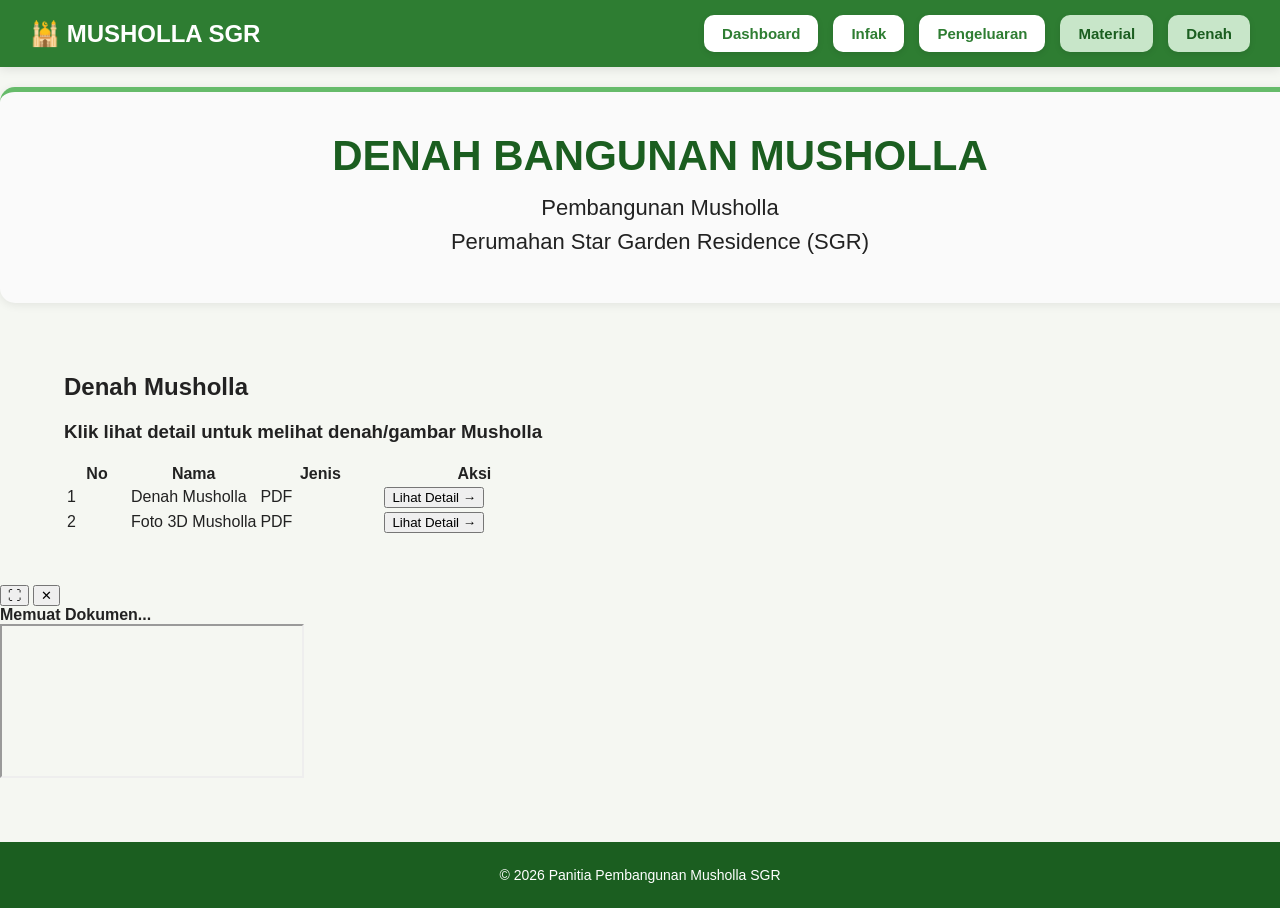
==== dokumen.html @ ec094951 "Add files via upload" ====
<!DOCTYPE html>
<html lang="id">
<head>
  <meta charset="UTF-8">
  <title>Material Sumbangan SGR</title>

  <link rel="stylesheet" href="style.css">

  <meta name="viewport"
        content="width=device-width, initial-scale=1.0">
</head>

<body>

<!-- NAVBAR -->
<nav class="navbar">

  <div class="logo">
    🕌 MUSHOLLA SGR
  </div>

  <div class="menu">
    <a href="index.html">Dashboard</a>
    <a href="infak.html">Infak</a>
    <a href="pengeluaran.html">Pengeluaran</a>
    <a href="material.html" class="active">Material</a>
	<a href="dokumen.html" class="active">Denah</a>
  </div>

</nav>

<!-- HEADER -->
<header class="header">

  <h1>DENAH BANGUNAN MUSHOLLA </h1>

  <p>Pembangunan Musholla</p>

  <p>Perumahan Star Garden Residence (SGR)</p>

</header>

<div class="container">

    <h2 class="section-title">Denah Musholla</h2>
	<h3>Klik lihat detail untuk melihat denah/gambar Musholla</h3>
    <table class="doc-table">

        <thead>
            <tr>
                <th width="60">No</th>
                <th>Nama </th>
                <th width="120">Jenis</th>
                <th width="180">Aksi</th>
            </tr>
        </thead>

        <tbody>

            <tr>
                <td>1</td>
                <td>Denah Musholla</td>
                <td>PDF</td>
                <td>
                    <button class="btn-detail"
                        onclick="openPdf(
                        'Denah Musholla',
                        '1c6ukyGxKHf3Kwl-av5sSJIM-koCY1h4p'
                        )">

                        Lihat Detail →

                    </button>
                </td>
            </tr>

            <tr>
                <td>2</td>
                <td>Foto 3D Musholla</td>
                <td>PDF</td>
                <td>
                    <button class="btn-detail"
                        onclick="openPdf(
                        'Foto 3D Musholla',
                        '1Hqh8VvvSuKADggoodNZd23gb5U-kylim'
                        )">

                        Lihat Detail →

                    </button>
                </td>
            </tr>

        </tbody>

    </table>

</div>

<div id="pdfModal" class="pdf-modal"
    onclick="closePdf()">

<div class="pdf-content"
 onclick="event.stopPropagation()">

<div class="pdf-header">

<h2 id="pdfTitle"></h2>

<div class="toolbar">

<button onclick="fullscreenPdf()">⛶</button>

<button onclick="closePdf()">✕</button>

</div>

</div>

<div id="loading" class="loading">

<div class="spinner"></div>

<b>Memuat Dokumen...</b>

</div>

<iframe
    id="pdfFrame"
    allowfullscreen>
</iframe>

</div>

</div>

<!-- FOOTER -->
<footer class="footer">

  © 2026 Panitia Pembangunan Musholla SGR

</footer>
<script src="dokumen.js"></script>

</body>
</html>
---- style.css ----
/* ===== BODY ===== */

/*body{
margin:0;
font-family:Arial, sans-serif;
background:#F5F7F2;
color:#222;
}*/
body{
  margin:0;
  font-family:Arial, sans-serif;
  background:#F5F7F2;
  color:#222;
}

/* ===== CONTAINER ===== */

.container{
  width:90%;
  max-width:1200px;
  margin:auto;
  padding:30px 0;
}


/* ===== NAVBAR ===== */

.navbar{
background:#2E7D32;
display:flex;
justify-content:space-between;
align-items:center;
padding:15px 30px;
position:sticky;
top:0;
z-index:1000;
box-shadow:0 2px 10px rgba(0,0,0,0.1);
}

.logo{
  color:white;
  font-size:24px;
  font-weight:bold;

  animation: glow 2s ease-in-out infinite alternate;
}

@keyframes glow{
  from{
    text-shadow:0 0 5px rgba(255,255,255,0.3);
  }

  to{
    text-shadow:
      0 0 10px rgba(255,255,255,0.8),
      0 0 20px rgba(255,255,255,0.5);
  }
}

.menu{
display:flex;
gap:15px;
}

.menu a{
background:white;
color:#2E7D32;
text-decoration:none;
font-size:15px;
font-weight:bold;
padding:10px 18px;
border-radius:10px;
transition:0.3s;
box-shadow:0 2px 6px rgba(0,0,0,0.1);
}

.menu a:hover{
background:#E8F5E9;
transform:translateY(-2px);
}

.menu .active{
background:#C8E6C9;
color:#1B5E20;
}

/* ===== HEADER ===== */

.header{
width:100%;
text-align:center;
padding:40px 20px;
background:#FAFAFA;
border-radius:15px;
margin:20px auto;
box-shadow:0 2px 10px rgba(0,0,0,0.08);
}

.header h1{
font-size:42px;
margin:0 0 15px;
text-align:center;
color:#1B5E20;
}

.header p{
font-size:22px;
margin:8px 0;
text-align:center;
}

.header span{
display:block;
margin-top:10px;
text-align:center;
}
.header{
  border-top:5px solid #66BB6A;
}

/* ===== DASHBOARD ===== */

.dashboard-grid{
display:grid;
grid-template-columns:repeat(auto-fit,minmax(280px,1fr));
gap:25px;
margin-top:40px;
}

.card{
background:white;
border-radius:15px;
padding:30px;
box-shadow:0 8px 20px rgba(0,0,0,0.08);
transition:0.3s;
}

.card:hover{
transform:translateY(-6px);
box-shadow:0 12px 25px rgba(46,125,50,0.15);
}

.card h3{
margin-bottom:15px;
font-size:20px;
color:#555;
}

.card h2{
font-size:35px;
margin:0;
}

.card h1{
font-size:45px;
margin:0;
}

.pemasukan{
border-left:8px solid #2E7D32;
}

.pengeluaran{
border-left:8px solid #D32F2F;
}

.saldo{
border-left:8px solid #66BB6A;
}

/* ===== TABLE ===== */

.table-wrapper{
overflow-x:auto;
}

.table-wrapper table{
width:100%;
border-collapse:collapse;
background:white;
margin-top:20px;
border-radius:12px;
overflow:hidden;
}

.table-wrapper th{
background:#2E7D32;
color:white;
font-size:16px;
}

.table-wrapper td,
.table-wrapper th{
padding:14px;
text-align:center;
}

.table-wrapper tr:nth-child(even){
background:#f9f9f9;
}

.table-wrapper tr:hover{
  background:#F1F8E9;
}

/* ===== TOTAL BOX ===== */

.total-infak,
.total-donatur,
.grand-total{
margin-top:20px;
padding:15px 20px;
border-radius:10px;
font-weight:bold;
}

.total-infak{
background:#E8F5E9;
color:#1B5E20;
font-size:24px;
}

.total-donatur{
background:#DCEDC8;
color:#33691E;
font-size:24px;
}

.grand-total{
background:#2E7D32;
color:white;
font-size:30px;
}

/* ===== BUTTON ===== */

.btn-refresh{
background:#2E7D32;
color:white;
border:none;
padding:12px 20px;
border-radius:8px;
cursor:pointer;
font-size:16px;
transition:0.3s;
}

.btn-refresh:hover{
  background:#1B5E20;
}

/* ===== FOOTER ===== */

/*.footer{
background:#1B5E20;
color:white;
text-align:center;
padding:25px;
margin-top:60px;
font-size:14px;
}
*/

.footer{
  background:#1B5E20;
  color:white;

  width:100%;
  padding:25px 0;

  text-align:center;
  font-size:14px;

  margin-top:60px;

  display:flex;
  justify-content:center;
  align-items:center;

  box-sizing:border-box;
}

/* ===== MOBILE ===== */

@media(max-width:768px){

.navbar{
flex-direction:column;
gap:15px;
padding:15px;
}

.menu{
flex-wrap:wrap;
justify-content:center;
gap:10px;
}

.menu a{
font-size:14px;
}

.header h1{
font-size:30px;
}

.header p{
font-size:16px;
}

.card{
padding:20px;
}

.card h1{
font-size:30px;
}

.card h2{
font-size:26px;
}

.table-wrapper table{
font-size:13px;
}

.table-wrapper td,
.table-wrapper th{
padding:10px;
}

.grand-total{
font-size:22px;
}
}

.gallery{
display:flex;
flex-wrap:wrap;
gap:20px;
margin-top:20px;
}

.card img{
width:100%;
border-radius:10px;
margin-top:10px;
}

.card h3{
margin-bottom:10px;
}

.nota-img{
width:70px;
height:70px;
object-fit:cover;
border-radius:8px;
border:1px solid #ddd;
cursor:pointer;
transition:0.2s;
}

.nota-img:hover{
transform:scale(1.08);
}

.modal-nota{
position:fixed;
top:0;
left:0;
width:100%;
height:100%;
background:rgba(0,0,0,.85);
display:flex;
justify-content:center;
align-items:center;
z-index:9999;
}

.modal-image{
max-width:90%;
max-height:90%;
border-radius:10px;
}

.close-btn{
position:absolute;
top:20px;
right:35px;
color:white;
font-size:40px;
cursor:pointer;
}
/* CARD DONASI */
.donasi-card{
    width: 100%;
    text-align: center;
    padding: 40px;
}

.donasi-icon{
    font-size: 40px;
    margin-bottom: 10px;
}

.donasi-card h2{
    color: #1f7a1f;
    font-size: 42px;
    margin-bottom: 15px;
}

.donasi-text{
    font-size: 22px;
    margin-bottom: 25px;
}

.kontak-list{
    display: flex;
    flex-direction: column;
    gap: 15px;
    font-size: 24px;
    margin-bottom: 25px;
}

.kontak-list div{
    display: flex;
    justify-content: center;
    gap: 10px;
    flex-wrap: wrap;
}

.donasi-card hr{
    width: 50%;
    margin: 25px auto;
    border: none;
    border-top: 2px solid #ddd;
}

.rekening-title{
    font-size: 24px;
    color: #555;
}

.rekening{
    font-size: 60px;
    font-weight: bold;
    color: #1f7a1f;
    letter-spacing: 3px;
    margin-top: 10px;
}

.transfer-text{
    margin-top: 20px;
    font-size: 22px;
}

.doa{
    margin-top: 15px;
    font-size: 22px;
    color: #1f7a1f;
    font-style: italic;
    font-weight: bold;
}

/* ===== MOBILE DONASI ===== */
@media (max-width: 768px){

    .donasi-card{
        padding:20px;
    }

    .donasi-icon{
        font-size:30px;
    }

    .donasi-card h2{
        font-size:24px;
        line-height:1.4;
    }

    .donasi-text{
        font-size:16px;
    }

    .kontak-list{
        font-size:16px;
        gap:10px;
    }

    .kontak-list div{
        flex-direction:column;
        gap:2px;
    }

    .rekening-title{
        font-size:18px;
    }

    .rekening{
        font-size:32px;
        letter-spacing:1px;
        word-break:break-all;
    }

    .transfer-text{
        font-size:15px;
    }

    .doa{
        font-size:16px;
    }
}
@media (max-width:768px){

    .header{
        padding:25px 15px;
    }

    .header h1{
        font-size:24px;
        line-height:1.3;
    }

    .header p{
        font-size:15px;
    }
}
.card{
    cursor:pointer;
}

.card:hover{
    transform:translateY(-6px);
    box-shadow:0 12px 25px rgba(46,125,50,0.15);
}
.card:active{
    transform:scale(0.98);
}
.wa-btn{
    display:inline-block;
    background:#25D366;
    color:white;
    padding:10px 18px;
    border-radius:8px;
    text-decoration:none;
    font-weight:bold;
}

.wa-btn:hover{
    background:#1da851;
}
.material-donasi{
    margin-top:20px;
    text-align:center;
    cursor:pointer;
    border-left:8px solid #FF9800;
}

.material-donasi h2{
    color:#FF9800;
}
.back-button{
    margin:20px 0;
}

.back-button a{
    display:inline-block;
    background:#2E7D32;
    color:white;
    text-decoration:none;
    padding:10px 18px;
    border-radius:8px;
    font-weight:bold;
    transition:.3s;
}

.back-button a:hover{
    background:#1B5E20;
    transform:translateY(-2px);
}
.video-section{
    width:100%;
    margin:30px 0;
    background:#fff;
    padding:30px;
    border-radius:15px;
    box-sizing:border-box;
}

.video-section iframe{
    width:100%;
    height:600px;
    border:none;
    border-radius:10px;
}
.foto-img{
width:70px;
height:70px;
object-fit:cover;
border-radius:8px;
border:1px solid #ddd;
cursor:pointer;
transition:0.2s;
}
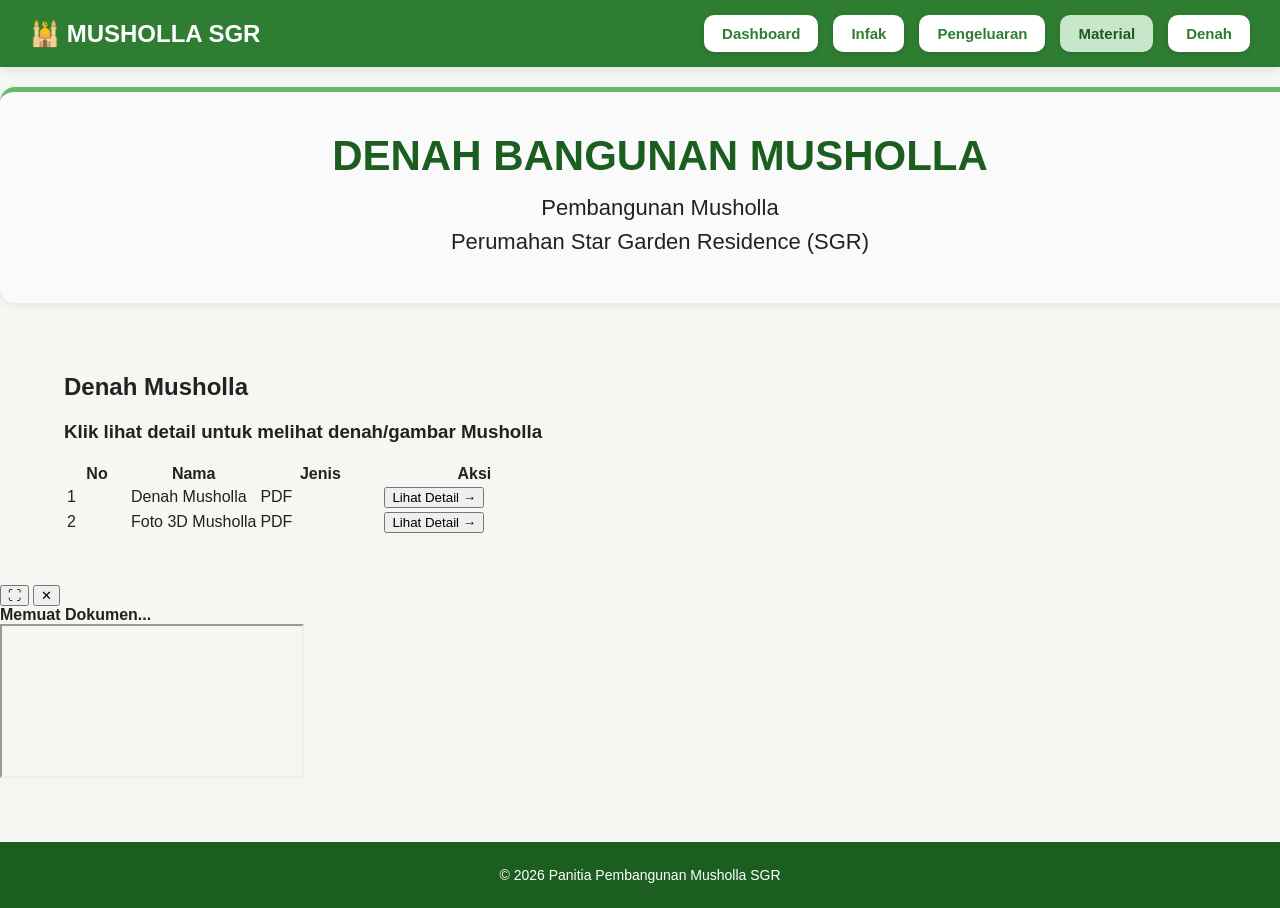
==== commit a8c93712: "Refactor dokumen.html structure and contentedi" ====
--- a/dokumen.html
+++ b/dokumen.html
@@ -24,7 +24,7 @@
     <a href="infak.html">Infak</a>
     <a href="pengeluaran.html">Pengeluaran</a>
     <a href="material.html" class="active">Material</a>
-	<a href="dokumen.html" class="active">Denah</a>
+	<a href="dokumen.html">Denah</a>
   </div>
 
 </nav>
@@ -143,4 +143,4 @@
 <script src="dokumen.js"></script>
 
 </body>
-</html>+</html>
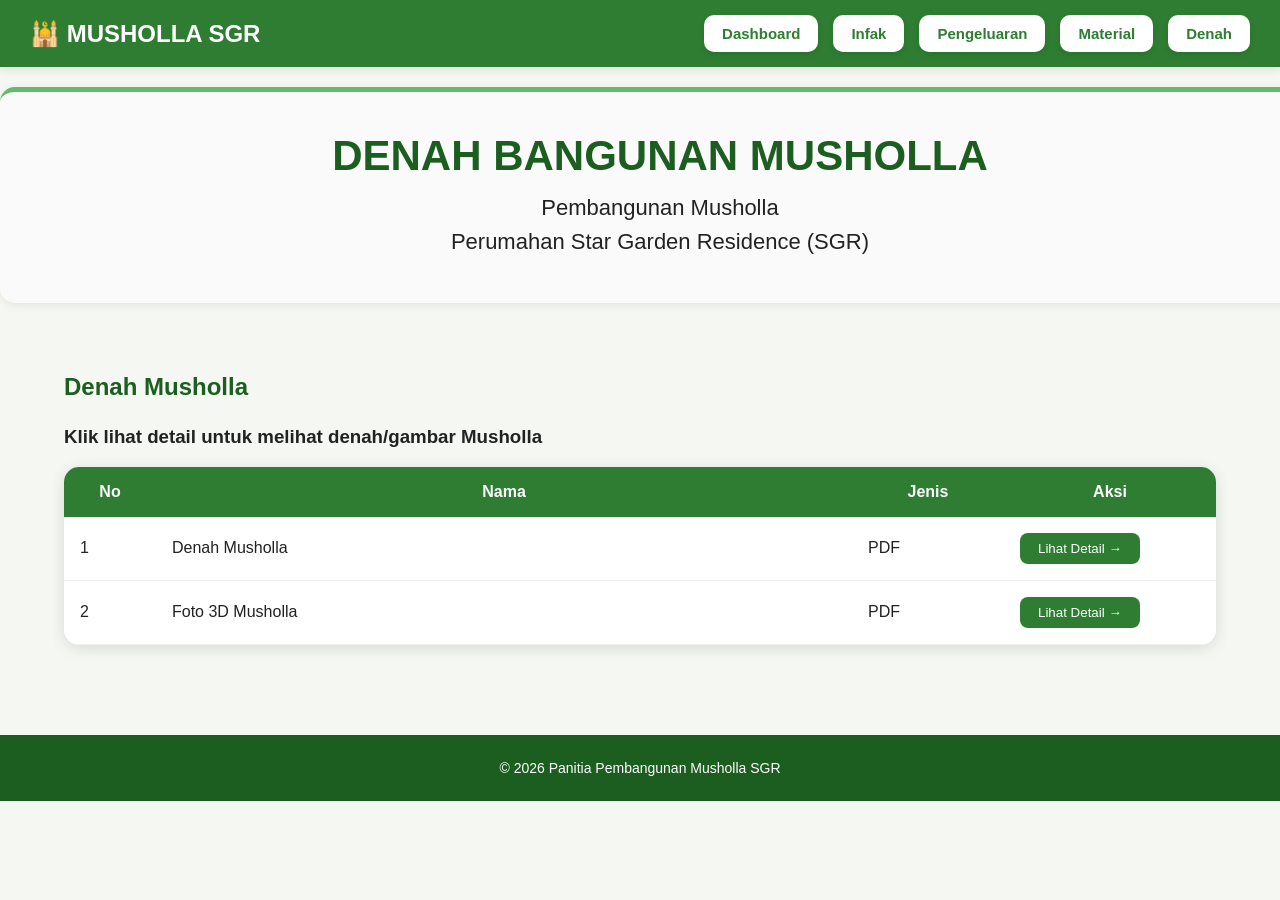
==== commit d16b549e: "edit" ====
--- a/dokumen.html
+++ b/dokumen.html
@@ -23,7 +23,7 @@
     <a href="index.html">Dashboard</a>
     <a href="infak.html">Infak</a>
     <a href="pengeluaran.html">Pengeluaran</a>
-    <a href="material.html" class="active">Material</a>
+    <a href="material.html">Material</a>
 	<a href="dokumen.html">Denah</a>
   </div>
 
--- a/style.css
+++ b/style.css
@@ -603,3 +603,250 @@
 cursor:pointer;
 transition:0.2s;
 }
+/* ===========================
+   MODAL PDF
+=========================== */
+
+.pdf-modal{
+    position:fixed;
+    inset:0;
+    background:rgba(0,0,0,.75);
+
+    display:flex;
+    justify-content:center;
+    align-items:flex-end;
+
+    opacity:0;
+    visibility:hidden;
+
+    transition:.35s;
+
+    z-index:99999;
+}
+
+.pdf-modal.show{
+
+    opacity:1;
+    visibility:visible;
+
+}
+
+.pdf-content{
+
+    width:100%;
+    height:95%;
+
+    background:white;
+
+    border-radius:25px 25px 0 0;
+
+    overflow:hidden;
+
+    transform:translateY(100%);
+
+    transition:.35s;
+
+    display:flex;
+    flex-direction:column;
+
+}
+
+.pdf-modal.show .pdf-content{
+
+    transform:translateY(0);
+
+}
+
+.pdf-header{
+
+    background:#2E7D32;
+
+    color:white;
+
+    display:flex;
+
+    justify-content:space-between;
+
+    align-items:center;
+
+    padding:15px 20px;
+
+    box-shadow:0 2px 8px rgba(0,0,0,.2);
+
+}
+
+.pdf-header h2{
+
+    margin:0;
+
+    font-size:22px;
+
+}
+
+.toolbar{
+
+    display:flex;
+
+    gap:10px;
+
+}
+
+.toolbar button{
+
+    background:white;
+
+    color:#2E7D32;
+
+    border:none;
+
+    width:42px;
+    height:42px;
+
+    border-radius:50%;
+
+    cursor:pointer;
+
+    font-size:18px;
+
+}
+
+.toolbar button:hover{
+
+    background:#E8F5E9;
+
+}
+
+#pdfFrame{
+
+    flex:1;
+
+    border:none;
+
+    width:100%;
+
+}
+
+.loading{
+
+    position:absolute;
+
+    inset:0;
+
+    background:white;
+
+    display:flex;
+
+    justify-content:center;
+
+    align-items:center;
+
+    flex-direction:column;
+
+    gap:20px;
+
+    z-index:100000;
+
+}
+
+.spinner{
+
+    width:55px;
+
+    height:55px;
+
+    border:6px solid #ddd;
+
+    border-top:6px solid #2E7D32;
+
+    border-radius:50%;
+
+    animation:spin .8s linear infinite;
+
+}
+
+@keyframes spin{
+
+to{
+
+transform:rotate(360deg);
+
+}
+
+}
+.section-title{
+
+    margin-bottom:25px;
+
+    color:#1B5E20;
+
+}
+
+.doc-table{
+
+    width:100%;
+
+    border-collapse:collapse;
+
+    background:white;
+
+    border-radius:15px;
+
+    overflow:hidden;
+
+    box-shadow:0 3px 15px rgba(0,0,0,.12);
+
+}
+
+.doc-table thead{
+
+    background:#2E7D32;
+
+    color:white;
+
+}
+
+.doc-table th{
+
+    padding:16px;
+
+    text-align:center;
+
+}
+
+.doc-table td{
+
+    padding:16px;
+
+    border-bottom:1px solid #eee;
+
+}
+
+.doc-table tbody tr:hover{
+
+    background:#F1F8E9;
+
+}
+
+.btn-detail{
+
+    background:#2E7D32;
+
+    color:white;
+
+    border:none;
+
+    padding:8px 18px;
+
+    border-radius:8px;
+
+    cursor:pointer;
+
+    transition:.3s;
+
+}
+
+.btn-detail:hover{
+
+    background:#1B5E20;
+
+}
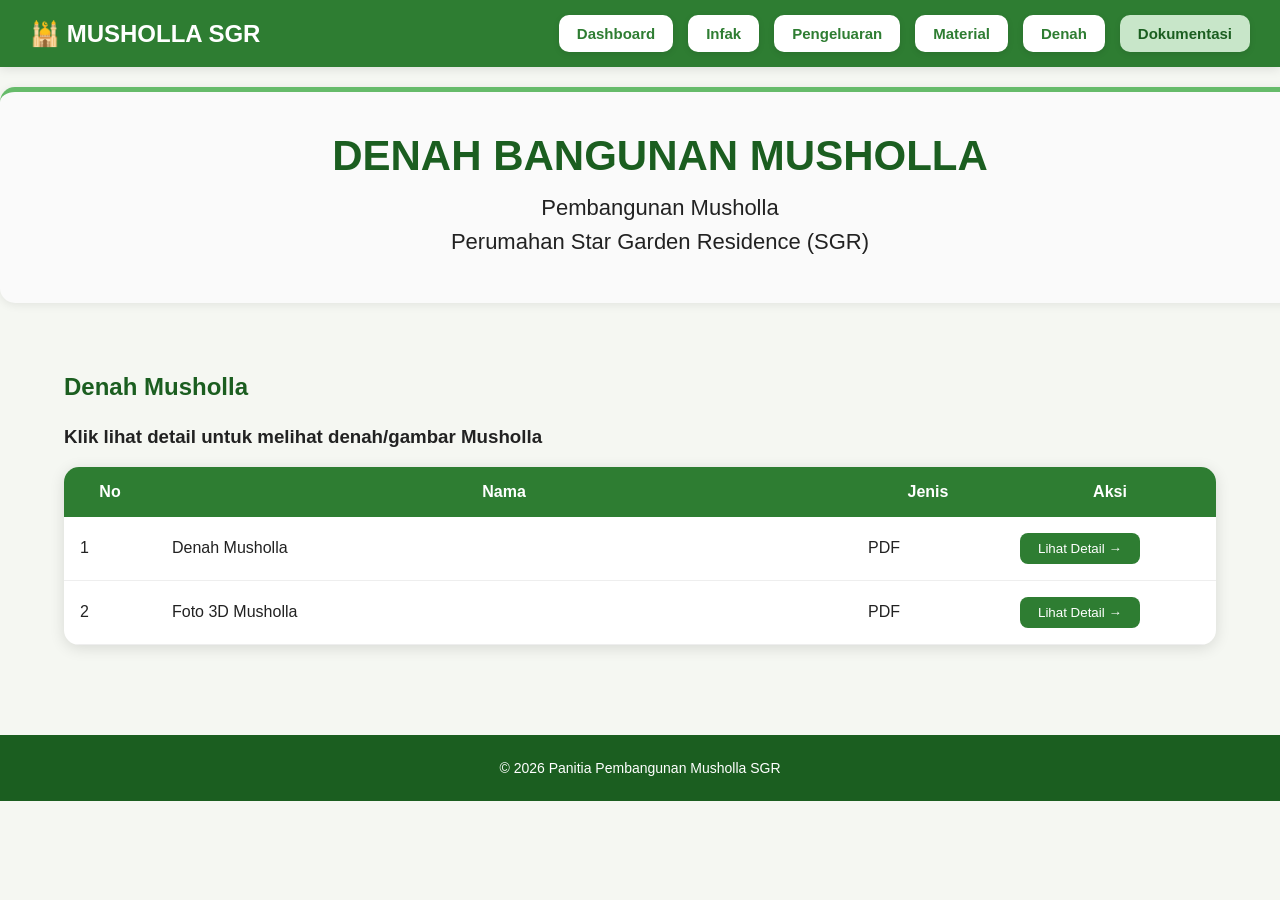
==== commit f2708b62: "save" ====
--- a/dokumen.html
+++ b/dokumen.html
@@ -25,6 +25,7 @@
     <a href="pengeluaran.html">Pengeluaran</a>
     <a href="material.html">Material</a>
 	<a href="dokumen.html">Denah</a>
+	<a href="dokumentasi.html"" class="active">Dokumentasi</a>
   </div>
 
 </nav>
--- a/style.css
+++ b/style.css
@@ -850,3 +850,94 @@
     background:#1B5E20;
 
 }
+#gallery{
+
+    display:flex;
+    flex-direction:column;
+    gap:30px;
+
+}
+
+.timeline-card{
+
+    background:#fff;
+    border-radius:15px;
+    padding:20px;
+
+    box-shadow:0 5px 15px rgba(0,0,0,.08);
+
+}
+
+.timeline-card h3{
+
+    margin-top:10px;
+    color:#2E7D32;
+
+}
+
+.tanggal{
+
+    color:#777;
+    font-weight:bold;
+
+}
+
+.foto-grid{
+
+    display:grid;
+
+    grid-template-columns:repeat(auto-fit,minmax(180px,1fr));
+
+    gap:12px;
+
+    margin-top:15px;
+
+}
+
+.foto-grid img{
+
+    width:100%;
+    height:180px;
+
+    object-fit:cover;
+
+    border-radius:10px;
+
+    cursor:pointer;
+
+    transition:.3s;
+
+}
+
+.foto-grid img:hover{
+
+    transform:scale(1.03);
+
+}
+
+.video{
+
+    margin-top:20px;
+
+}
+
+.video iframe{
+
+    width:100%;
+
+    height:420px;
+
+    border:none;
+
+    border-radius:12px;
+
+}
+
+@media(max-width:768px){
+
+.video iframe{
+
+height:220px;
+
+}
+
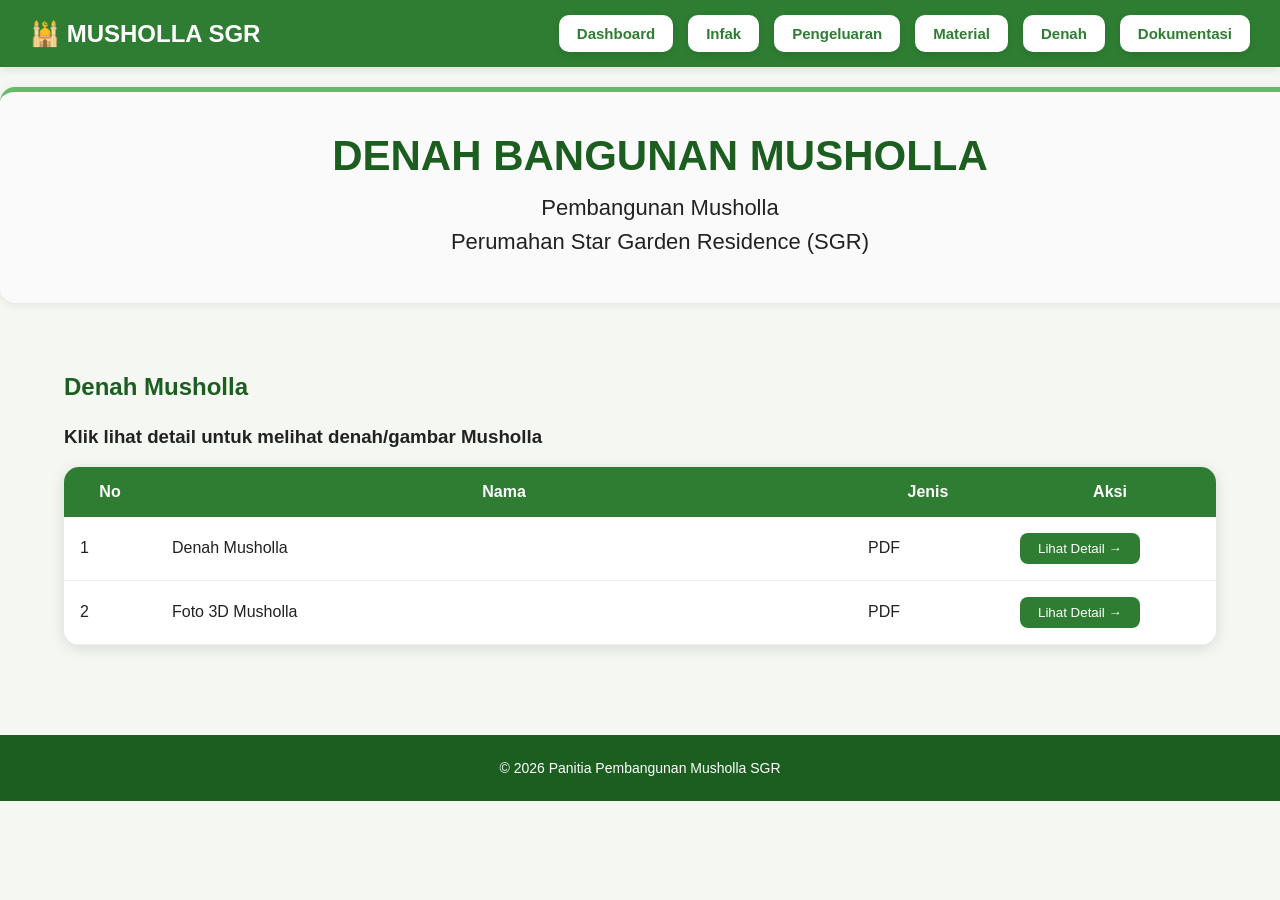
==== commit 0d5a2b5b: "sa" ====
--- a/dokumen.html
+++ b/dokumen.html
@@ -25,7 +25,7 @@
     <a href="pengeluaran.html">Pengeluaran</a>
     <a href="material.html">Material</a>
 	<a href="dokumen.html">Denah</a>
-	<a href="dokumentasi.html"" class="active">Dokumentasi</a>
+	<a href="dokumentasi.html">Dokumentasi</a>
   </div>
 
 </nav>
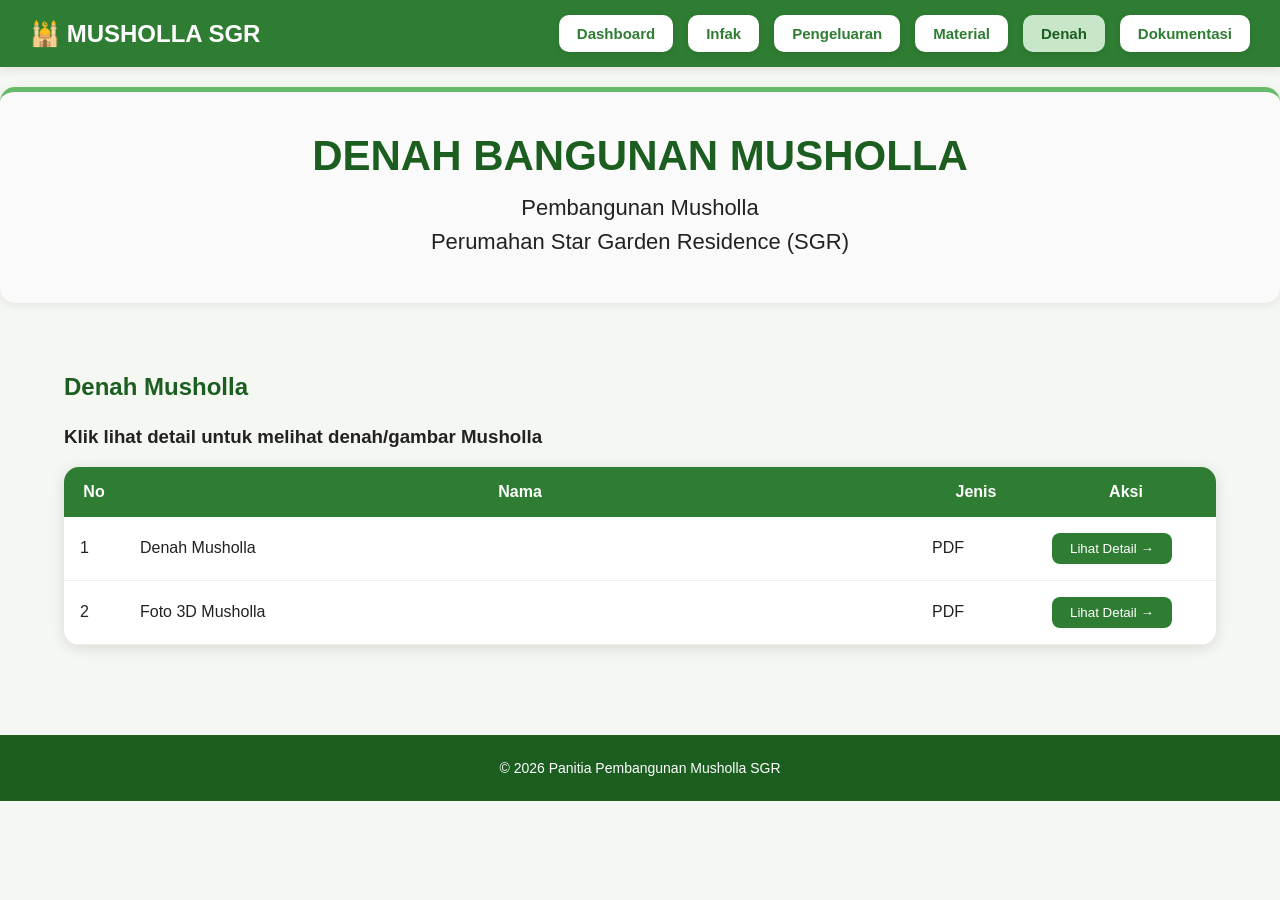
==== commit c00ba08b: "Add files via upload" ====
--- a/dokumen.html
+++ b/dokumen.html
@@ -1,147 +1,143 @@
-<!DOCTYPE html>
-<html lang="id">
-<head>
-  <meta charset="UTF-8">
-  <title>Material Sumbangan SGR</title>
-
-  <link rel="stylesheet" href="style.css">
-
-  <meta name="viewport"
-        content="width=device-width, initial-scale=1.0">
-</head>
-
-<body>
-
-<!-- NAVBAR -->
-<nav class="navbar">
-
-  <div class="logo">
-    🕌 MUSHOLLA SGR
-  </div>
-
-  <div class="menu">
-    <a href="index.html">Dashboard</a>
-    <a href="infak.html">Infak</a>
-    <a href="pengeluaran.html">Pengeluaran</a>
-    <a href="material.html">Material</a>
-	<a href="dokumen.html">Denah</a>
-	<a href="dokumentasi.html">Dokumentasi</a>
-  </div>
-
-</nav>
-
-<!-- HEADER -->
-<header class="header">
-
-  <h1>DENAH BANGUNAN MUSHOLLA </h1>
-
-  <p>Pembangunan Musholla</p>
-
-  <p>Perumahan Star Garden Residence (SGR)</p>
-
-</header>
-
-<div class="container">
-
-    <h2 class="section-title">Denah Musholla</h2>
-	<h3>Klik lihat detail untuk melihat denah/gambar Musholla</h3>
-    <table class="doc-table">
-
-        <thead>
-            <tr>
-                <th width="60">No</th>
-                <th>Nama </th>
-                <th width="120">Jenis</th>
-                <th width="180">Aksi</th>
-            </tr>
-        </thead>
-
-        <tbody>
-
-            <tr>
-                <td>1</td>
-                <td>Denah Musholla</td>
-                <td>PDF</td>
-                <td>
-                    <button class="btn-detail"
-                        onclick="openPdf(
-                        'Denah Musholla',
-                        '1c6ukyGxKHf3Kwl-av5sSJIM-koCY1h4p'
-                        )">
-
-                        Lihat Detail →
-
-                    </button>
-                </td>
-            </tr>
-
-            <tr>
-                <td>2</td>
-                <td>Foto 3D Musholla</td>
-                <td>PDF</td>
-                <td>
-                    <button class="btn-detail"
-                        onclick="openPdf(
-                        'Foto 3D Musholla',
-                        '1Hqh8VvvSuKADggoodNZd23gb5U-kylim'
-                        )">
-
-                        Lihat Detail →
-
-                    </button>
-                </td>
-            </tr>
-
-        </tbody>
-
-    </table>
-
-</div>
-
-<div id="pdfModal" class="pdf-modal"
-    onclick="closePdf()">
-
-<div class="pdf-content"
- onclick="event.stopPropagation()">
-
-<div class="pdf-header">
-
-<h2 id="pdfTitle"></h2>
-
-<div class="toolbar">
-
-<button onclick="fullscreenPdf()">⛶</button>
-
-<button onclick="closePdf()">✕</button>
-
-</div>
-
-</div>
-
-<div id="loading" class="loading">
-
-<div class="spinner"></div>
-
-<b>Memuat Dokumen...</b>
-
-</div>
-
-<iframe
-    id="pdfFrame"
-    allowfullscreen>
-</iframe>
-
-</div>
-
-</div>
-
-<!-- FOOTER -->
-<footer class="footer">
-
-  © 2026 Panitia Pembangunan Musholla SGR
-
-</footer>
-<script src="dokumen.js"></script>
-
-</body>
-</html>
+<!DOCTYPE html>
+<html lang="id">
+<head>
+  <meta charset="UTF-8">
+  <meta name="viewport" content="width=device-width, initial-scale=1.0">
+  <title>Denah Musholla SGR</title>
+  <meta name="description" content="Denah dan gambar 3D rencana Musholla Perumahan Star Garden Residence (SGR).">
+  <meta property="og:title" content="Denah Musholla SGR">
+  <meta property="og:description" content="Denah dan gambar 3D rencana Musholla Perumahan Star Garden Residence (SGR).">
+  <meta property="og:image" content="https://i.imgur.com/srrKdnP.jpeg">
+  <meta property="og:url" content="https://www.mushollasgr.my.id/">
+  <meta property="og:type" content="website">
+  <meta name="theme-color" content="#2E7D32">
+  <link rel="stylesheet" href="style.css">
+</head>
+<body>
+<nav class="navbar">
+  <div class="logo">🕌 MUSHOLLA SGR</div>
+  <div class="menu">
+    <a href="index.html">Dashboard</a>
+    <a href="infak.html">Infak</a>
+    <a href="pengeluaran.html">Pengeluaran</a>
+    <a href="material.html">Material</a>
+    <a href="dokumen.html" class="active" aria-current="page">Denah</a>
+    <a href="dokumentasi.html">Dokumentasi</a>
+  </div>
+</nav>
+
+<!-- HEADER -->
+<header class="header">
+
+  <h1>DENAH BANGUNAN MUSHOLLA </h1>
+
+  <p>Pembangunan Musholla</p>
+
+  <p>Perumahan Star Garden Residence (SGR)</p>
+
+</header>
+
+<div class="container">
+
+    <h2 class="section-title">Denah Musholla</h2>
+	<h3>Klik lihat detail untuk melihat denah/gambar Musholla</h3>
+    <table class="doc-table">
+
+        <thead>
+            <tr>
+                <th width="60">No</th>
+                <th>Nama </th>
+                <th width="120">Jenis</th>
+                <th width="180">Aksi</th>
+            </tr>
+        </thead>
+
+        <tbody>
+
+            <tr>
+                <td>1</td>
+                <td>Denah Musholla</td>
+                <td>PDF</td>
+                <td>
+                    <button class="btn-detail"
+                        onclick="openPdf(
+                        'Denah Musholla',
+                        '1c6ukyGxKHf3Kwl-av5sSJIM-koCY1h4p'
+                        )">
+
+                        Lihat Detail →
+
+                    </button>
+                </td>
+            </tr>
+
+            <tr>
+                <td>2</td>
+                <td>Foto 3D Musholla</td>
+                <td>PDF</td>
+                <td>
+                    <button class="btn-detail"
+                        onclick="openPdf(
+                        'Foto 3D Musholla',
+                        '1Hqh8VvvSuKADggoodNZd23gb5U-kylim'
+                        )">
+
+                        Lihat Detail →
+
+                    </button>
+                </td>
+            </tr>
+
+        </tbody>
+
+    </table>
+
+</div>
+
+<div id="pdfModal" class="pdf-modal"
+    onclick="closePdf()">
+
+<div class="pdf-content"
+ onclick="event.stopPropagation()">
+
+<div class="pdf-header">
+
+<h2 id="pdfTitle"></h2>
+
+<div class="toolbar">
+
+<button onclick="fullscreenPdf()">⛶</button>
+
+<button onclick="closePdf()">✕</button>
+
+</div>
+
+</div>
+
+<div id="loading" class="loading">
+
+<div class="spinner"></div>
+
+<b>Memuat Dokumen...</b>
+
+</div>
+
+<iframe
+    id="pdfFrame"
+    allowfullscreen>
+</iframe>
+
+</div>
+
+</div>
+
+<!-- FOOTER -->
+<footer class="footer">
+
+  © 2026 Panitia Pembangunan Musholla SGR
+
+</footer>
+<script src="dokumen.js"></script>
+
+</body>
+</html>
--- a/style.css
+++ b/style.css
@@ -546,7 +546,17 @@
     text-decoration:none;
     font-weight:bold;
 }
-
+.wa-info{
+    background:#e8f5e9;
+    color:#2e7d32;
+    border:1px solid #c8e6c9;
+    padding:10px 15px;
+    border-radius:8px;
+    margin:15px 0 20px;
+    font-size:15px;
+    text-align:center;
+    font-weight:600;
+}
 .wa-btn:hover{
     background:#1da851;
 }
@@ -940,4 +950,241 @@
 height:220px;
 
 }
-
+}
+/* (perbaikan: media query di atas sebelumnya tidak ditutup, sehingga gaya QRIS hanya berlaku di HP) */
+
+/* =========================
+   QRIS DONASI
+========================= */
+
+.qris-section {
+    text-align: center;
+    margin-top: 25px;
+    padding-top: 20px;
+    border-top: 1px solid #ddd;
+}
+
+.qris-text {
+    margin: 10px auto 15px;
+    color: #555;
+    font-size: 20px;
+    max-width: 500px;
+}
+
+.qris-container {
+    display: flex;
+    justify-content: center;
+    align-items: center;
+    margin: 15px 0;
+}
+
+.qris-image {
+    width: 280px;
+    max-width: 90%;
+    height: auto;
+    padding: 10px;
+    background: white;
+    border-radius: 12px;
+    box-shadow: 0 4px 12px rgba(0, 0, 0, 0.15);
+}
+
+.qris-note {
+    font-size: 20px;
+    color: #777;
+    margin-top: 10px;
+}
+
+/* =====================================================
+   TAMBAHAN VERSI BARU
+===================================================== */
+
+/* kartu yang berupa link */
+a.card-link{ display:block; color:inherit; text-decoration:none; }
+a.card-link small{ color:#2E7D32; font-weight:bold; }
+a.card-link:focus-visible,
+.kat-chip:focus-visible,
+.rekap-card:focus-visible,
+.menu a:focus-visible{ outline:3px solid #FFB300; outline-offset:3px; }
+.card-note{ margin:10px 0 6px; color:#555; font-size:15px; line-height:1.4; }
+.material-highlight{ font-size:17px; line-height:1.5; color:#444; }
+.card.saldo{ cursor:default; }
+.card.saldo:hover{ transform:none; }
+
+.header h2{ color:#2E7D32; margin:6px 0; }
+.header h3{ color:#555; font-weight:normal; margin:6px 0; }
+.update-line{ font-size:15px !important; color:#555; margin-top:16px !important; }
+
+/* panel umum */
+.panel{
+  background:#fff;
+  border-radius:15px;
+  padding:24px 28px;
+  margin-top:25px;
+  box-shadow:0 8px 20px rgba(0,0,0,0.06);
+}
+.panel[hidden]{ display:none; }
+.panel-title{ margin:0 0 4px; font-size:22px; color:#1B5E20; }
+.panel-sub{ margin:0 0 12px; color:#666; font-size:15px; }
+
+/* target */
+.target-panel{ border-top:6px solid #2E7D32; }
+.target-top{ display:flex; justify-content:space-between; align-items:flex-end; gap:16px; flex-wrap:wrap; }
+.target-percent{ font-size:56px; font-weight:bold; color:#2E7D32; line-height:1; }
+.progress{ height:22px; background:#E8F5E9; border-radius:11px; overflow:hidden; margin:18px 0 12px; }
+.progress-fill{ height:100%; width:0; background:linear-gradient(90deg,#43A047,#2E7D32); border-radius:11px; transition:width 1.2s ease; }
+.target-legend{ display:flex; justify-content:space-between; flex-wrap:wrap; gap:10px; font-size:16px; color:#444; }
+.target-legend strong{ color:#1B5E20; }
+
+/* infak jumat terakhir */
+.jumat-panel{ display:grid; grid-template-columns:1fr auto; align-items:center; gap:4px 24px; border-left:8px solid #2E7D32; }
+.jumat-angka{ font-size:40px; font-weight:bold; color:#2E7D32; text-align:right; }
+.jumat-banding{ grid-column:1 / -1; margin:6px 0 0; color:#444; }
+
+/* tahapan */
+.tahap-list{ list-style:none; padding:0; margin:16px 0 0; position:relative; }
+.tahap{ display:flex; gap:16px; padding:0 0 18px; position:relative; }
+.tahap:not(:last-child)::before{ content:""; position:absolute; left:10px; top:24px; bottom:0; width:3px; background:#E0E0E0; }
+.tahap.selesai:not(:last-child)::before{ background:#81C784; }
+.tahap-dot{ flex:0 0 23px; height:23px; border-radius:50%; border:3px solid #BDBDBD; background:#fff; box-sizing:border-box; margin-top:1px; }
+.tahap.selesai .tahap-dot{ background:#2E7D32; border-color:#2E7D32; }
+.tahap.proses .tahap-dot{ border-color:#EF8F00; background:#FFF3E0; box-shadow:0 0 0 5px rgba(239,143,0,.18); }
+.tahap-body{ display:flex; flex-direction:column; gap:2px; }
+.tahap-body strong{ font-size:17px; }
+.tahap.belum .tahap-body strong{ color:#757575; }
+.tahap-status{ font-size:14px; color:#666; }
+.tahap.proses .tahap-status{ color:#B26A00; font-weight:bold; }
+.tahap-ket{ font-size:14px; color:#777; }
+
+/* grafik */
+.chart-grid{ display:grid; grid-template-columns:repeat(2,minmax(0,1fr)); gap:25px; }
+.chart-grid .panel{ margin-top:25px; }
+.chart-wide{ grid-column:1 / -1; }
+.chart-box{ position:relative; height:240px; }
+.chart-box.tall{ height:320px; }
+.legend-list{ list-style:none; padding:0; margin:16px 0 0; display:flex; flex-direction:column; gap:8px; }
+.legend-list li{ display:flex; align-items:center; gap:10px; font-size:15px; }
+.swatch{ width:12px; height:12px; border-radius:3px; flex:none; }
+.legend-name{ flex:1; }
+.legend-val{ font-weight:bold; }
+.legend-val em{ font-style:normal; font-weight:normal; color:#777; margin-left:6px; }
+
+/* posisi saldo */
+.saldo-list{ display:flex; flex-direction:column; }
+.saldo-item{ display:flex; justify-content:space-between; gap:12px; padding:12px 0; border-bottom:1px solid #eee; font-size:17px; }
+.saldo-item.total{ border-bottom:none; border-top:2px solid #2E7D32; font-size:19px; color:#1B5E20; }
+.saldo-cek{ margin:10px 0 0; color:#666; font-size:14px; }
+
+.share-row{ text-align:center; margin:30px 0 10px; }
+.share-btn{ border:none; font-size:17px; padding:14px 26px; cursor:pointer; font-family:inherit; }
+
+/* status muat/error */
+.status-box{
+  display:flex; align-items:center; justify-content:center; flex-wrap:wrap; gap:12px;
+  background:#fff; border-radius:12px; padding:22px; margin:20px 0; color:#555; text-align:center;
+}
+.status-box.error{ flex-direction:column; background:#FFEBEE; color:#B71C1C; border:1px solid #FFCDD2; }
+.spinner.small{ width:26px; height:26px; border-width:4px; }
+
+/* statistik ringkas (infak) */
+.stat-row{ display:grid; grid-template-columns:repeat(auto-fit,minmax(200px,1fr)); gap:16px; margin-bottom:24px; }
+.stat{ background:#fff; border-radius:12px; padding:18px 20px; box-shadow:0 4px 12px rgba(0,0,0,0.06); display:flex; flex-direction:column; gap:4px; border-left:6px solid #81C784; }
+.stat span{ color:#555; font-size:15px; }
+.stat strong{ font-size:24px; color:#1B5E20; }
+.stat strong b{ font-weight:inherit; }
+.stat small{ color:#777; }
+.stat-main{ background:#2E7D32; border-left-color:#1B5E20; }
+.stat-main span, .stat-main strong{ color:#fff; }
+
+/* toolbar pencarian */
+.toolbar-row{ display:flex; flex-wrap:wrap; gap:10px; margin:10px 0; }
+.search-input, .select-input{
+  font-family:inherit; font-size:16px; padding:11px 14px;
+  border:1px solid #C8E6C9; border-radius:8px; background:#fff;
+}
+.search-input{ flex:1 1 260px; }
+.search-input:focus, .select-input:focus{ outline:3px solid #A5D6A7; border-color:#2E7D32; }
+
+/* tabel */
+.table-wrapper td.ket{ text-align:left; }
+.table-wrapper td.num{ text-align:right; white-space:nowrap; font-variant-numeric:tabular-nums; }
+.table-wrapper tr.month-row td{
+  background:#E8F5E9; color:#1B5E20; font-weight:bold; text-align:left; padding:10px 14px;
+}
+.table-wrapper tr.month-row td{ display:table-cell; }
+.month-row td span:last-child{ float:right; }
+.empty-cell{ color:#777; padding:30px !important; }
+.badge{
+  display:inline-block; padding:4px 10px; border-radius:20px; font-size:13px; font-weight:bold; white-space:nowrap;
+  color:var(--kat,#2E7D32); background:color-mix(in srgb, var(--kat,#2E7D32) 12%, white);
+}
+.badge-tunai{ --kat:#2E7D32; }
+.badge-qris{ --kat:#1565C0; }
+.hint{ color:#666; margin-top:-6px; }
+
+/* kategori pengeluaran */
+.kategori-row{ display:grid; grid-template-columns:repeat(auto-fit,minmax(180px,1fr)); gap:12px; margin:14px 0 20px; }
+.kat-chip{
+  --kat:#2E7D32;
+  text-align:left; font-family:inherit; cursor:pointer;
+  background:#fff; border:2px solid transparent; border-radius:12px; padding:14px 16px;
+  box-shadow:0 4px 12px rgba(0,0,0,0.06); display:flex; flex-direction:column; gap:3px;
+  border-top:5px solid var(--kat);
+}
+.kat-chip:hover{ border-color:color-mix(in srgb, var(--kat) 40%, white); border-top-color:var(--kat); }
+.kat-chip.active{ border-color:var(--kat); background:color-mix(in srgb, var(--kat) 7%, white); }
+.kat-name{ font-size:14px; color:#555; }
+.kat-chip strong{ font-size:21px; color:#222; }
+.kat-chip small{ color:#777; font-size:13px; }
+.kat-bar{ display:block; height:5px; background:#eee; border-radius:3px; margin-top:6px; overflow:hidden; }
+.kat-bar span{ display:block; height:100%; background:var(--kat); }
+
+/* rekap material */
+.rekap-grid{ display:grid; grid-template-columns:repeat(auto-fill,minmax(160px,1fr)); gap:12px; margin:14px 0 30px; }
+.rekap-card{
+  font-family:inherit; text-align:left; cursor:pointer;
+  background:#fff; border:2px solid transparent; border-radius:12px; padding:16px;
+  box-shadow:0 4px 12px rgba(0,0,0,0.06); border-left:6px solid #FF9800;
+  display:flex; flex-direction:column; gap:4px;
+}
+.rekap-card:hover{ border-color:#FFE0B2; border-left-color:#FF9800; }
+.rekap-card strong{ font-size:26px; color:#E65100; }
+.rekap-card strong small{ font-size:15px; font-weight:normal; color:#8D6E63; }
+.rekap-card span{ font-size:15px; color:#333; }
+.rekap-card em{ font-style:normal; font-size:13px; color:#777; }
+
+.close-btn{ background:none; border:none; }
+
+@media (max-width:768px){
+  .chart-grid{ grid-template-columns:1fr; }
+  .panel{ padding:18px; }
+  .target-percent{ font-size:40px; }
+  .jumat-panel{ grid-template-columns:1fr; }
+  .jumat-angka{ text-align:left; font-size:32px; }
+  .chart-box.tall{ height:260px; }
+  .video-section{ padding:15px; }
+  .video-section iframe{ height:240px; }
+  .table-wrapper td.ket{ min-width:180px; }
+}
+
+@media (prefers-reduced-motion:reduce){
+  *{ animation:none !important; transition:none !important; }
+}
+
+/* penyesuaian tata letak */
+.header{ box-sizing:border-box; }
+.summary-grid{ grid-template-columns:repeat(auto-fit,minmax(240px,1fr)); gap:20px; margin-top:25px; }
+.summary-grid .card{ padding:24px; }
+.summary-grid .card h2{ font-size:22px; }
+.summary-grid .card h1{ font-size:clamp(26px,2.6vw,34px); white-space:nowrap; }
+.summary-grid .material-donasi{ margin-top:0; }
+.summary-grid .material-donasi h2{ font-size:22px; }
+.chart-grid{ margin-top:25px; }
+.chart-grid .panel{ margin-top:0; }
+.donasi-grid{ grid-template-columns:1fr; }
+.card img.qris-image{ width:320px; max-width:90%; margin-top:0; }
+@media (max-width:768px){
+  .summary-grid .card h1{ font-size:28px; }
+}
+*, *::before, *::after{ box-sizing:border-box; }
+.summary-grid .material-donasi{ text-align:left; }
+.table-wrapper td.tgl{ white-space:nowrap; }
